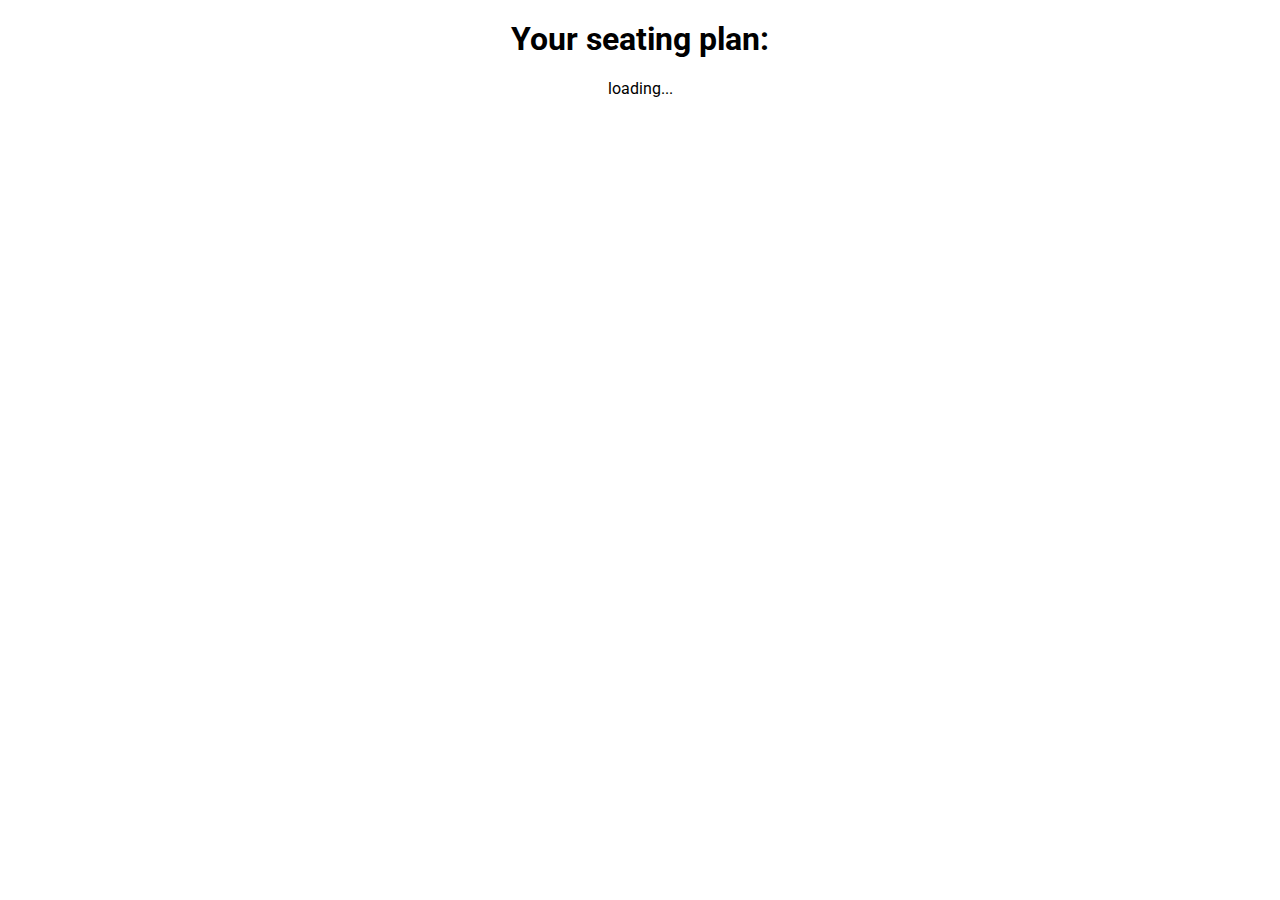
==== src/main/resources/static/seats.html @ 10b471a9 "Dropdown menus for movie filtering" ====
<!DOCTYPE html>
<html lang="en">
<head>
    <meta charset="UTF-8" />
    <meta name="viewport" content="width=device-width, initial-scale=1.0" />
    <link rel="stylesheet" href="normalize.css" />
    <link rel="stylesheet" href="style.css" />
    <script src="./script.js"></script>
    <title>Converter</title>
</head>
<body>
<div class="page-wrapper">
    <nav>
    </nav>
    <div class="main-wrapper">
        <main>
            <h1>Your seating plan:</h1>
            <div id="seating-plan">
                loading...
            </div>
        </main>
    </div>
    <footer>
    </footer>
</div>
<script>
    get_seating_plan();
</script>
</body>
</html>
---- src/main/resources/static/style.css ----
@import url('https://fonts.googleapis.com/css2?family=Roboto:wght@500&display=swap');

:root {
    --backgroud-color: #3b3b3b;
    --alt-link-color: #878787;
    --form-color: #d9d9d9;
    --link-color: #194af6;
    --download-color: #3f8846;
}

* {
    font-family: 'Roboto', sans-serif;
}

body,
html {
    height: 100%;
}

.page-wrapper {
    display: flex;
    flex-direction: column;
    height: 100%;
}

.main-wrapper {
    display: flex;
    flex-direction: column;
    align-items: center;
    justify-content: center;
}

main {
    display: flex;
    flex-direction: column;
    align-items: center;
    justify-content: center;
    width: 80%;
}

#movie-selection-box {
    display: flex;
    flex-direction: column;
    align-items: first;
}

.movie-selection-input-element {
    padding-top: 0.5rem;
}

.filter-and-ticket-bar {
    padding-top: 2rem;
    padding-bottom: 2rem;
}

.filter-dropdown {
    padding-right: 0rem;
}
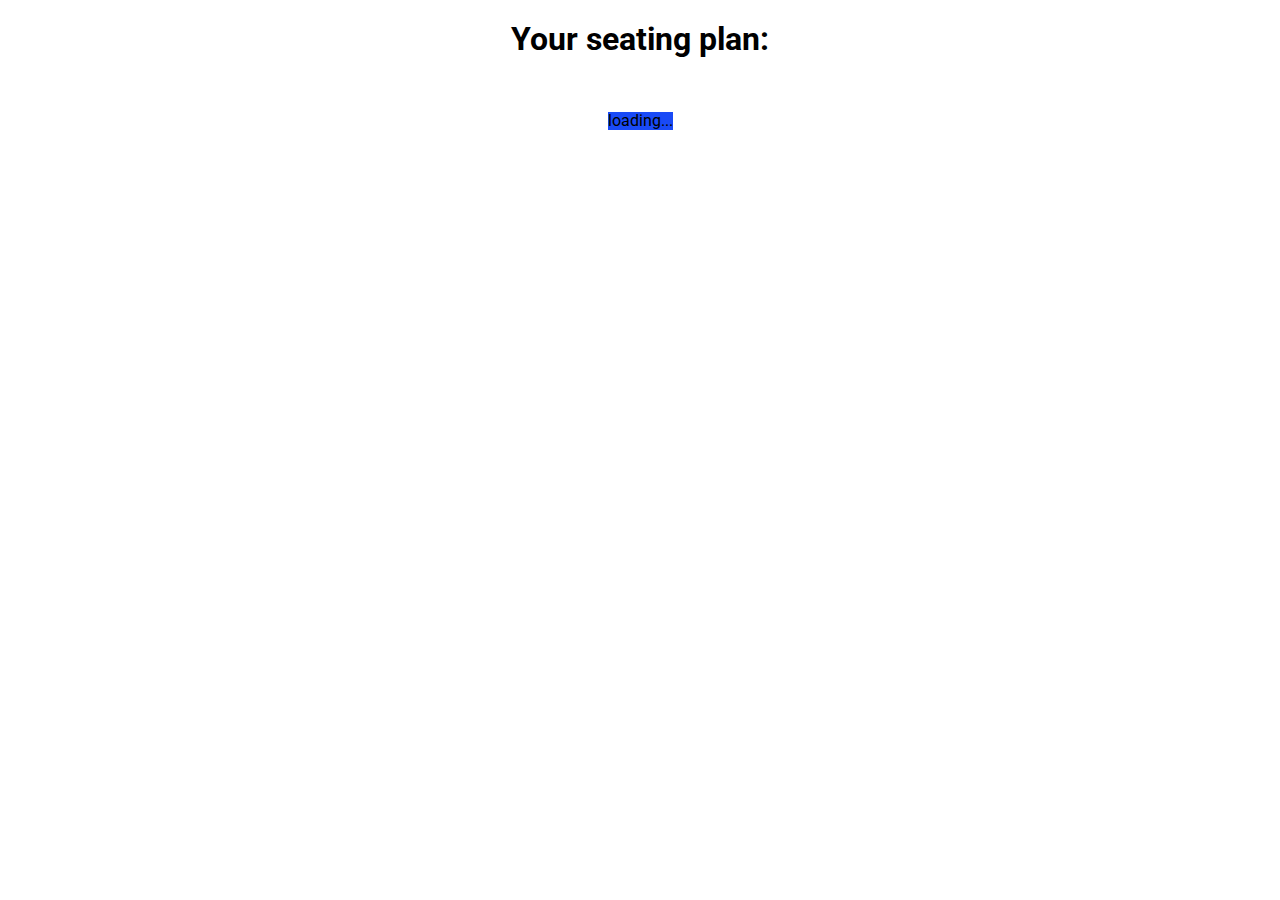
==== commit 42359432: "seating front-end without css" ====
--- a/src/main/resources/static/seats.html
+++ b/src/main/resources/static/seats.html
@@ -4,7 +4,7 @@
     <meta charset="UTF-8" />
     <meta name="viewport" content="width=device-width, initial-scale=1.0" />
     <link rel="stylesheet" href="normalize.css" />
-    <link rel="stylesheet" href="style.css" />
+    <link rel="stylesheet" type="text/css" href="style.css" media="screen">
     <script src="./script.js"></script>
     <title>Converter</title>
 </head>
@@ -15,7 +15,8 @@
     <div class="main-wrapper">
         <main>
             <h1>Your seating plan:</h1>
-            <div id="seating-plan">
+            <p id="seats-error-message-box" style="color: red"></p>
+            <div class="seating-plan" id="seating-plan">
                 loading...
             </div>
         </main>
@@ -24,7 +25,7 @@
     </footer>
 </div>
 <script>
-    get_seating_plan();
+    load_seating_plan();
 </script>
 </body>
 </html>--- a/src/main/resources/static/style.css
+++ b/src/main/resources/static/style.css
@@ -41,7 +41,7 @@
 #movie-selection-box {
     display: flex;
     flex-direction: column;
-    align-items: first;
+    align-items: flex-start;
 }
 
 .movie-selection-input-element {
@@ -55,4 +55,27 @@
 
 .filter-dropdown {
     padding-right: 0rem;
-}+}
+
+.seating-plan {
+    display: flex;
+    flex-direction: row;
+    background-color: #194af6;
+    grid-template-columns: auto;
+    grid-template-rows: auto;
+
+    box-sizing: border-box;
+    width: auto;
+    height: auto;
+    margin-left: auto;
+    margin-right: auto;
+}
+
+.seat {
+    box-sizing: border-box;
+    width: auto;
+    height: auto;
+    border: 2px dashed rgba(236, 198, 48, 0.5);
+}
+
+
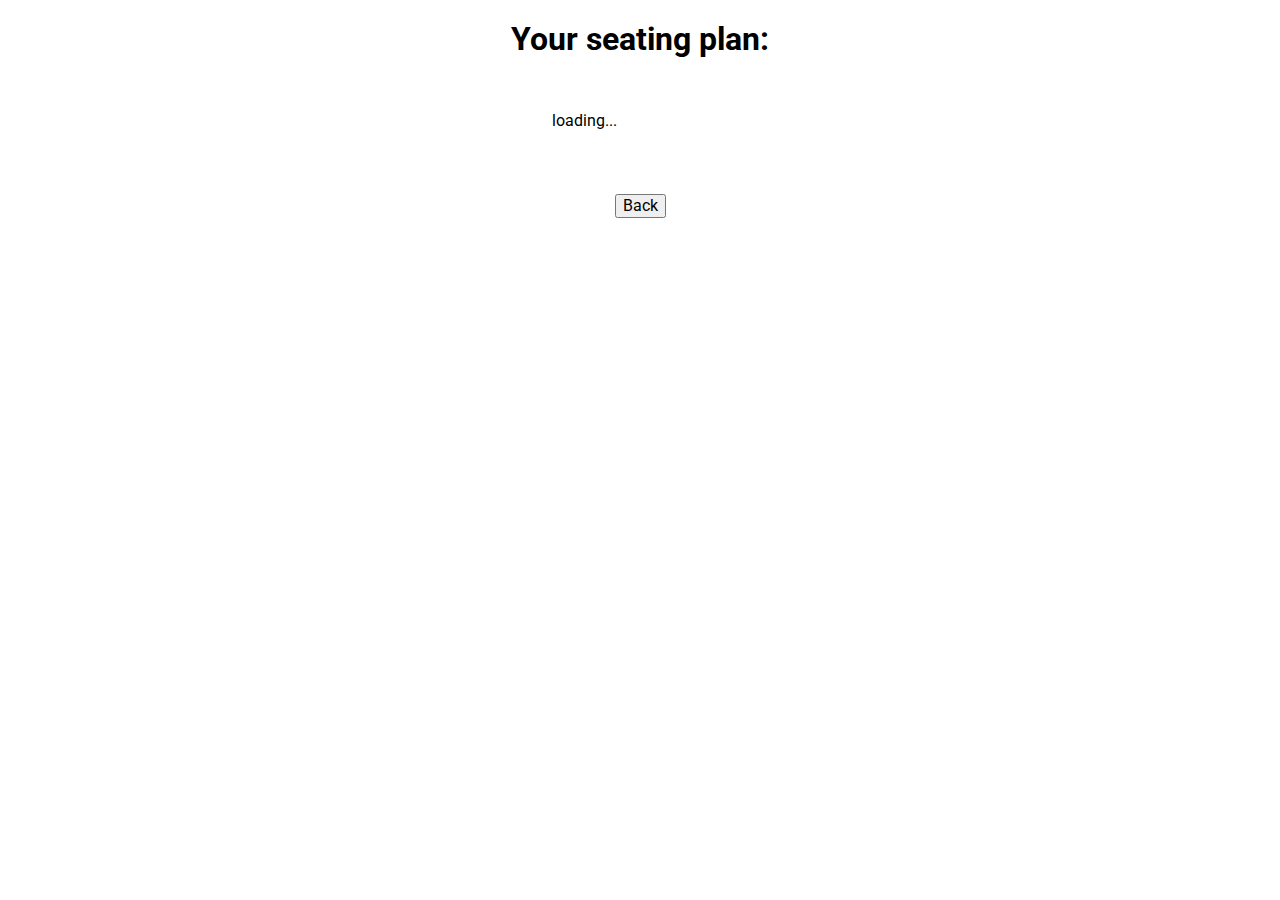
==== commit f1bb665a: "front-end refactoring" ====
--- a/src/main/resources/static/seats.html
+++ b/src/main/resources/static/seats.html
@@ -19,13 +19,17 @@
             <div class="seating-plan" id="seating-plan">
                 loading...
             </div>
+            <a href="http://localhost:8080/" style="margin: 4rem">
+                <button>Back</button>
+            </a>
+
         </main>
     </div>
     <footer>
     </footer>
 </div>
 <script>
-    load_seating_plan();
+    loadSeatingPlan();
 </script>
 </body>
 </html>--- a/src/main/resources/static/style.css
+++ b/src/main/resources/static/style.css
@@ -38,44 +38,64 @@
     width: 80%;
 }
 
+.movie-selection-button {
+    margin-left: 1rem;
+}
+
 #movie-selection-box {
     display: flex;
     flex-direction: column;
     align-items: flex-start;
+    margin-bottom: 5rem;
 }
 
 .movie-selection-input-element {
-    padding-top: 0.5rem;
+    display: flex;
+    flex-direction: row;
+    justify-content: center;
+    align-items: center;
+    column-gap: 1rem;
+    height: auto;
+    padding: 0.1rem;
+    margin: 0.2rem;
+    background-color: #d9d9d9;
+    border-radius: 0.4rem;
 }
 
 .filter-and-ticket-bar {
-    padding-top: 2rem;
-    padding-bottom: 2rem;
+    margin: 1rem;
+    padding: 1rem;
+    background-color: #878787;
+    border-radius: 0.3rem;
 }
 
-.filter-dropdown {
-    padding-right: 0rem;
+.ticket-buying-container {
+    display: flex;
+    flex-direction: row;
+    align-items: center;
+    justify-content: center;
+    column-gap: 0.3rem;
+    padding: 0.5rem;
+    background-color: #d9d9d9;
+    border-radius: 0.3rem;
 }
 
 .seating-plan {
-    display: flex;
-    flex-direction: row;
-    background-color: #194af6;
-    grid-template-columns: auto;
-    grid-template-rows: auto;
-
-    box-sizing: border-box;
-    width: auto;
-    height: auto;
-    margin-left: auto;
-    margin-right: auto;
+    display: grid;
+    grid-template-columns: repeat(15, auto);
+    grid-auto-flow: row;
+    direction: ltr;
+    grid-row-gap: 0.5rem;
+    grid-column-gap: 0.5rem;
 }
 
 .seat {
-    box-sizing: border-box;
-    width: auto;
-    height: auto;
-    border: 2px dashed rgba(236, 198, 48, 0.5);
+    display: flex;
+    justify-content: center;
+    align-items: center;
+    width: 2rem;
+    height: 2rem;
+    border-radius: 0.3rem;
 }
 
 
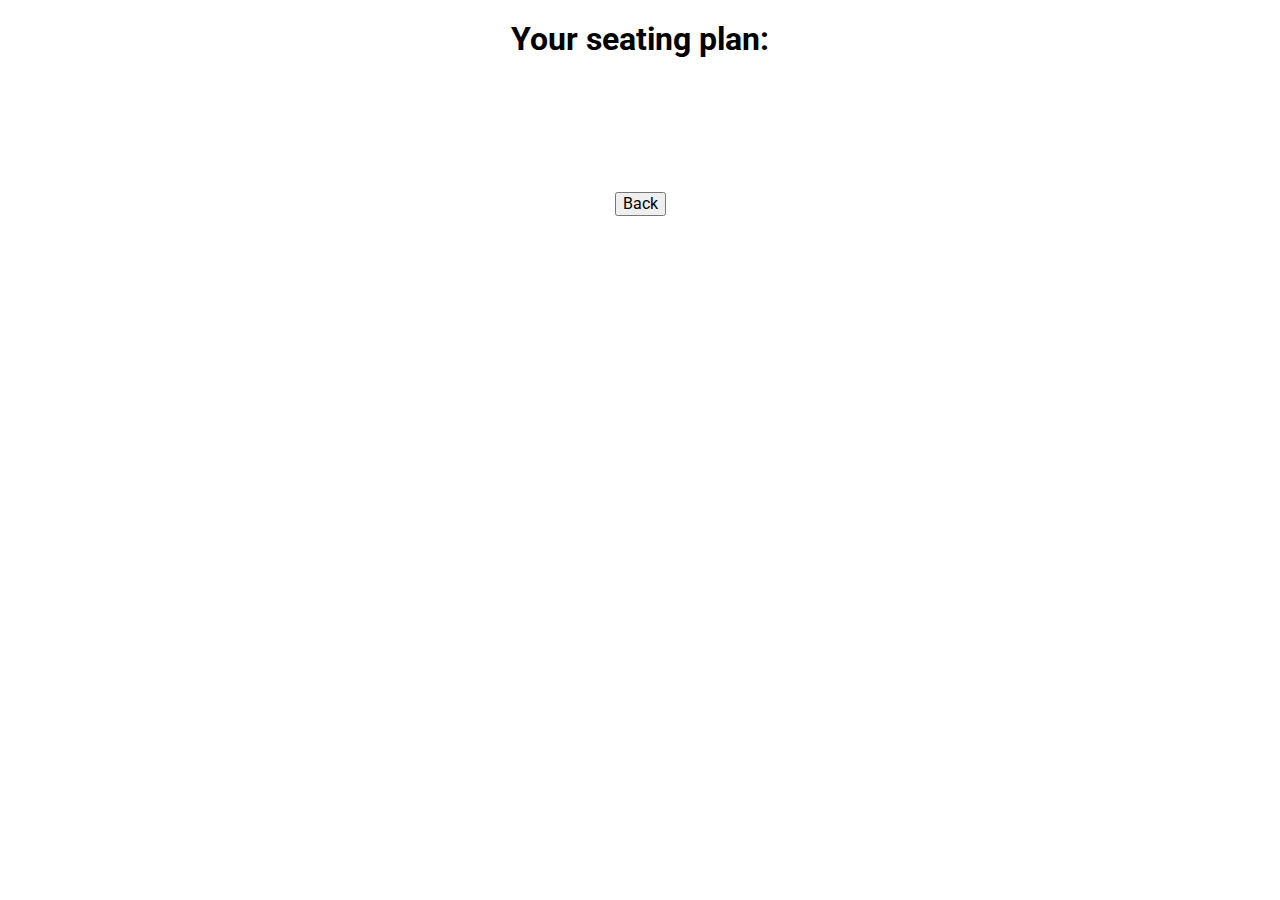
==== commit 090a8b4b: "Fixed 'no neighbouring seats' edge case; javadocs" ====
--- a/src/main/resources/static/seats.html
+++ b/src/main/resources/static/seats.html
@@ -9,27 +9,21 @@
     <title>Converter</title>
 </head>
 <body>
-<div class="page-wrapper">
-    <nav>
-    </nav>
-    <div class="main-wrapper">
-        <main>
-            <h1>Your seating plan:</h1>
-            <p id="seats-error-message-box" style="color: red"></p>
-            <div class="seating-plan" id="seating-plan">
-                loading...
-            </div>
-            <a href="http://localhost:8080/" style="margin: 4rem">
-                <button>Back</button>
-            </a>
-
-        </main>
+    <div class="page-wrapper">
+        <div class="main-wrapper">
+            <main>
+                <h1>Your seating plan:</h1>
+                <p id="seats-error-message-box" style="color: red; margin-bottom: 2rem"></p>
+                <div class="seating-plan" id="seating-plan">
+                </div>
+                <a href="http://localhost:8080/" style="margin: 4rem">
+                    <button>Back</button>
+                </a>
+            </main>
+        </div>
     </div>
-    <footer>
-    </footer>
-</div>
 <script>
     loadSeatingPlan();
 </script>
 </body>
-</html>+</html>
--- a/src/main/resources/static/style.css
+++ b/src/main/resources/static/style.css
@@ -62,6 +62,10 @@
     border-radius: 0.4rem;
 }
 
+.movie-selection-input-element:hover {
+    transform: scale(1.05);
+}
+
 .filter-and-ticket-bar {
     margin: 1rem;
     padding: 1rem;
@@ -78,6 +82,29 @@
     padding: 0.5rem;
     background-color: #d9d9d9;
     border-radius: 0.3rem;
+}
+
+.ticket-buying-button {
+    background-color: green;
+    border: none;
+    color: white;
+    padding: 0.3rem;
+    text-align: center;
+    display: inline-block;
+    border-radius: 0.3rem;
+    margin-left: 1rem;
+}
+
+.ticket-buying-button:hover {
+    transform: scale(1.05);
+}
+
+.movie-selection-options-container {
+    display: flex;
+    flex-direction: row;
+    align-items: center;
+    justify-content: left;
+    column-gap: 1rem;
 }
 
 .seating-plan {
